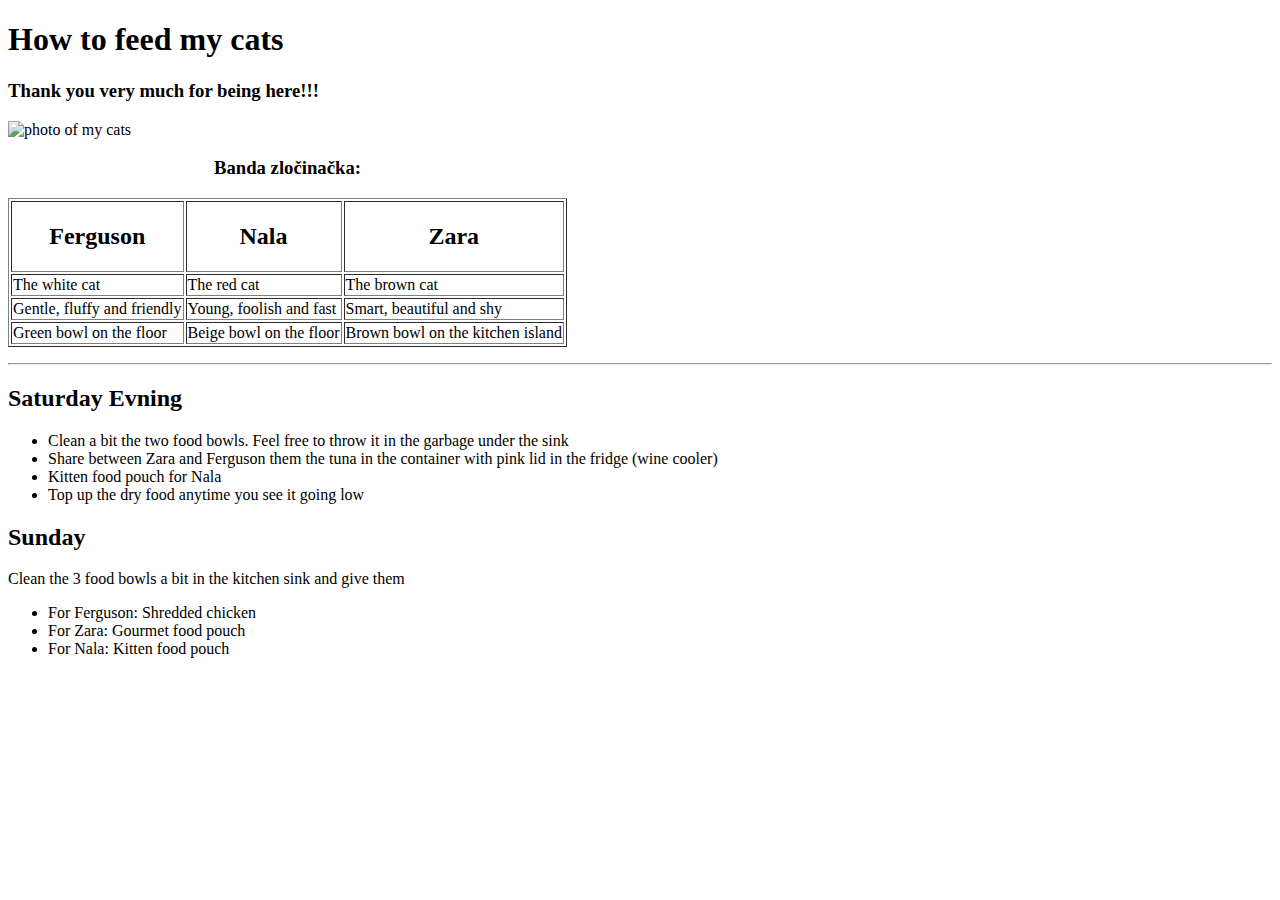
==== Mackovi.html @ 347ea31c "Add files via upload" ====
<!DOCTYPE html>
<html lang = "en">
<head>
  <meta charset = "UTF-8">
  <title>Mackovi</title>
</head>
<body>

  <h1>How to feed my cats</h1>
  <h3>Thank you very much for being here!!!</h3>
<p>
<table border = "1">
<caption><h3>Banda zločinačka:</h3></caption>
  <img src="D:\WorkFolder\WebPages\Mackovi\Mackovi.jpg" alt="photo of my cats" width=42%>
  <tr><th><h2>Ferguson</h2></th><th><h2>Nala</h2></th><th><h2>Zara</h2></th>
  <tr><td>The white cat</td><td>The red cat</td><td>The brown cat</td>
  <tr><td>Gentle, fluffy and friendly</td><td>Young, foolish and fast</td><td>Smart, beautiful and shy</td>
  <tr><td>Green bowl on the floor</td><td>Beige bowl on the floor</td><td>Brown bowl on the kitchen island</td>
</table>
</p>
<hr>
  <h2>Saturday Evning</h2>
  <ul>
    <li>Clean a bit the two food bowls. Feel free to throw it in the garbage under the sink</li>
    <li>Share between Zara and Ferguson them the tuna in the container with pink lid in the fridge (wine cooler)</li>
    <li>Kitten food pouch for Nala</li>
    <li>Top up the dry food anytime you see it going low</li>
  </ul>
  <h2>Sunday</h2>
  <p>Clean the 3 food bowls a bit in the kitchen sink and give them
    <ul>
      <li>For Ferguson: Shredded chicken</li>
      <li>For Zara: Gourmet food pouch</li>
      <li>For Nala: Kitten food pouch</li>
  </ul>
  </p>
</body>
</html>
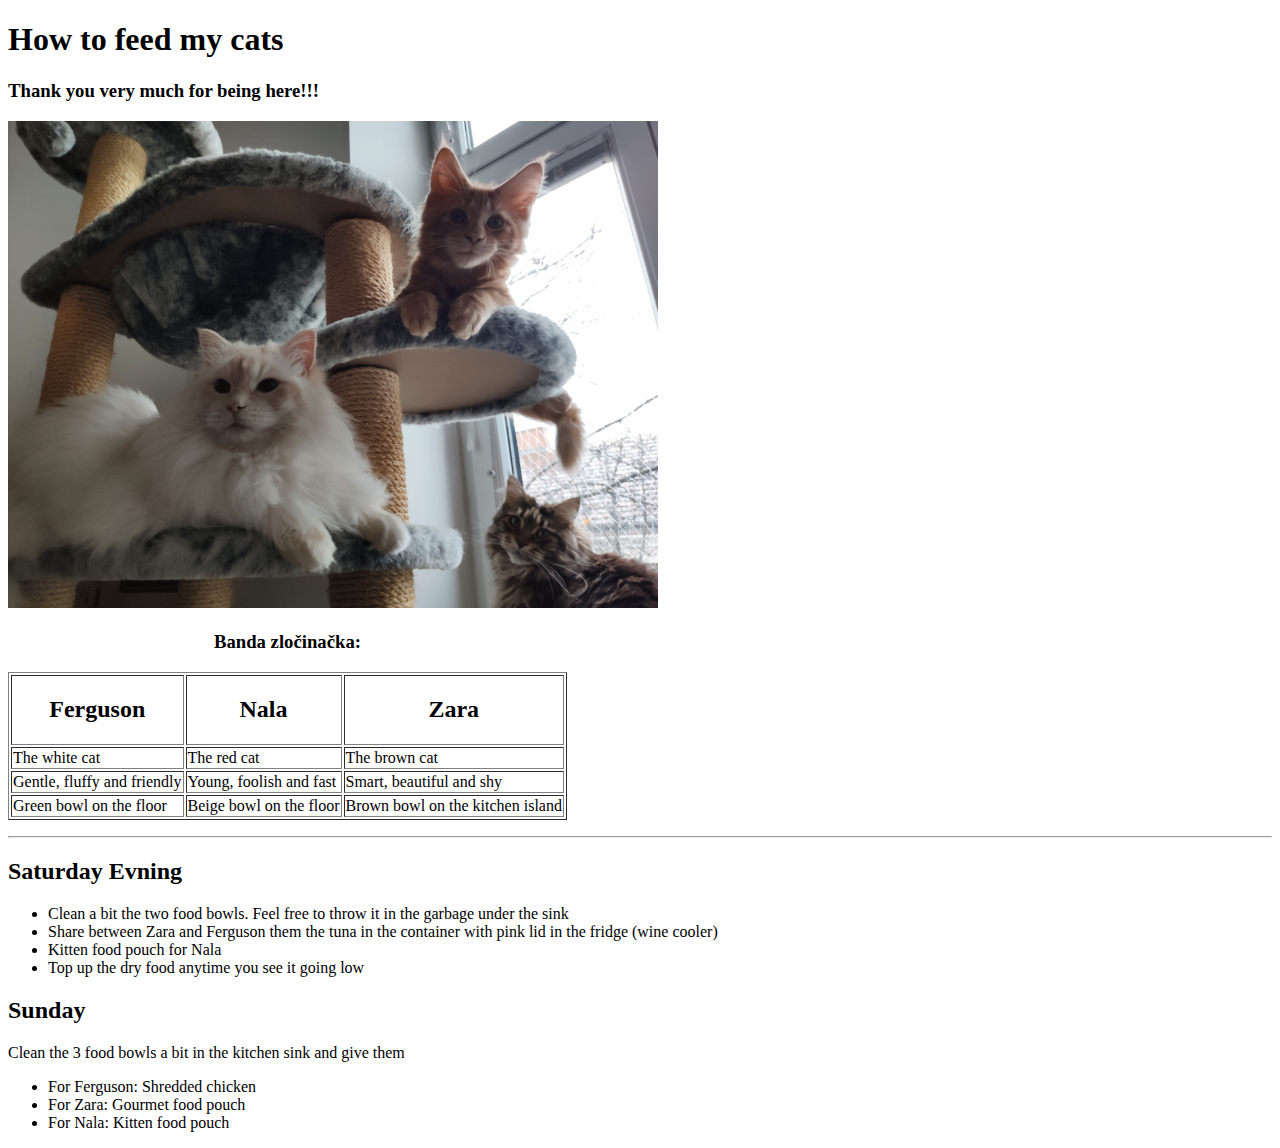
==== commit d444ac9e: "Update Mackovi.html" ====
--- a/Mackovi.html
+++ b/Mackovi.html
@@ -11,7 +11,7 @@
 <p>
 <table border = "1">
 <caption><h3>Banda zločinačka:</h3></caption>
-  <img src="D:\WorkFolder\WebPages\Mackovi\Mackovi.jpg" alt="photo of my cats" width=42%>
+  <img src="Mackovi.jpg" alt="photo of my cats" width="650px">
   <tr><th><h2>Ferguson</h2></th><th><h2>Nala</h2></th><th><h2>Zara</h2></th>
   <tr><td>The white cat</td><td>The red cat</td><td>The brown cat</td>
   <tr><td>Gentle, fluffy and friendly</td><td>Young, foolish and fast</td><td>Smart, beautiful and shy</td>
@@ -35,4 +35,4 @@
   </ul>
   </p>
 </body>
-</html>+</html>
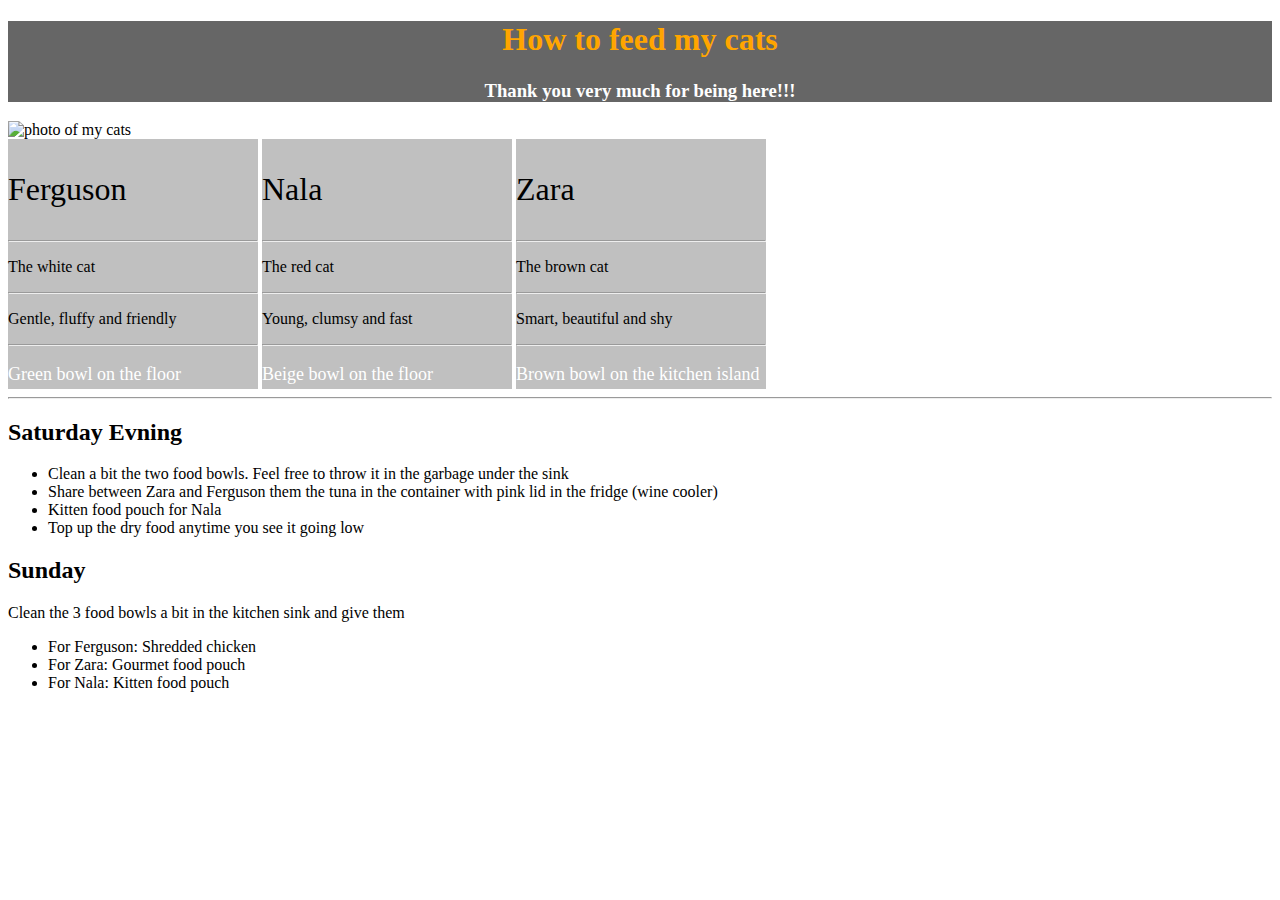
==== commit 6e004845: "Add files via upload" ====
--- a/Mackovi.html
+++ b/Mackovi.html
@@ -3,21 +3,43 @@
 <head>
   <meta charset = "UTF-8">
   <title>Mackovi</title>
+  <link rel="stylesheet" href="css/Mackovi.css"
 </head>
 <body>
-
+<header>
   <h1>How to feed my cats</h1>
   <h3>Thank you very much for being here!!!</h3>
-<p>
-<table border = "1">
-<caption><h3>Banda zločinačka:</h3></caption>
-  <img src="Mackovi.jpg" alt="photo of my cats" width="650px">
-  <tr><th><h2>Ferguson</h2></th><th><h2>Nala</h2></th><th><h2>Zara</h2></th>
-  <tr><td>The white cat</td><td>The red cat</td><td>The brown cat</td>
-  <tr><td>Gentle, fluffy and friendly</td><td>Young, foolish and fast</td><td>Smart, beautiful and shy</td>
-  <tr><td>Green bowl on the floor</td><td>Beige bowl on the floor</td><td>Brown bowl on the kitchen island</td>
-</table>
-</p>
+</header>
+  <img src="images/Mackovi.jpg" alt="photo of my cats" width=42%>
+<br>
+<div>
+<p style="font-size:xx-large">Ferguson</p>
+<hr>
+<p>The white cat</p>
+<hr>
+<p>Gentle, fluffy and friendly</p>
+<hr>
+<p style="font-size:large;color:white">Green bowl on the floor</p>
+</div>
+<div>
+<p style="font-size:xx-large">Nala</p>
+<hr>
+<p>The red cat</p>
+<hr>
+<p>Young, clumsy and fast</p>
+<hr>
+<p style="font-size:large;color:white">Beige bowl on the floor</p>
+</div>
+<div>
+<p style="font-size:xx-large">Zara</p>
+<hr>
+<p>The brown cat</p>
+<hr>
+<p>Smart, beautiful and shy</p>
+<hr>
+<p style="font-size:large;color:white">Brown bowl on the kitchen island</p>
+</div>
+  
 <hr>
   <h2>Saturday Evning</h2>
   <ul>
@@ -35,4 +57,4 @@
   </ul>
   </p>
 </body>
-</html>
+</html>--- a/css/Mackovi.css
+++ b/css/Mackovi.css
@@ -0,0 +1,18 @@
+header{
+	background: #666666;
+	text-align: center;
+}
+h1{
+	color: orange;
+	font-size: 200%;
+}
+h3{
+	color: white;
+}
+div{
+	display: inline-block;
+	height:250px;
+	width:250px;
+	background: silver;
+	float: center;
+}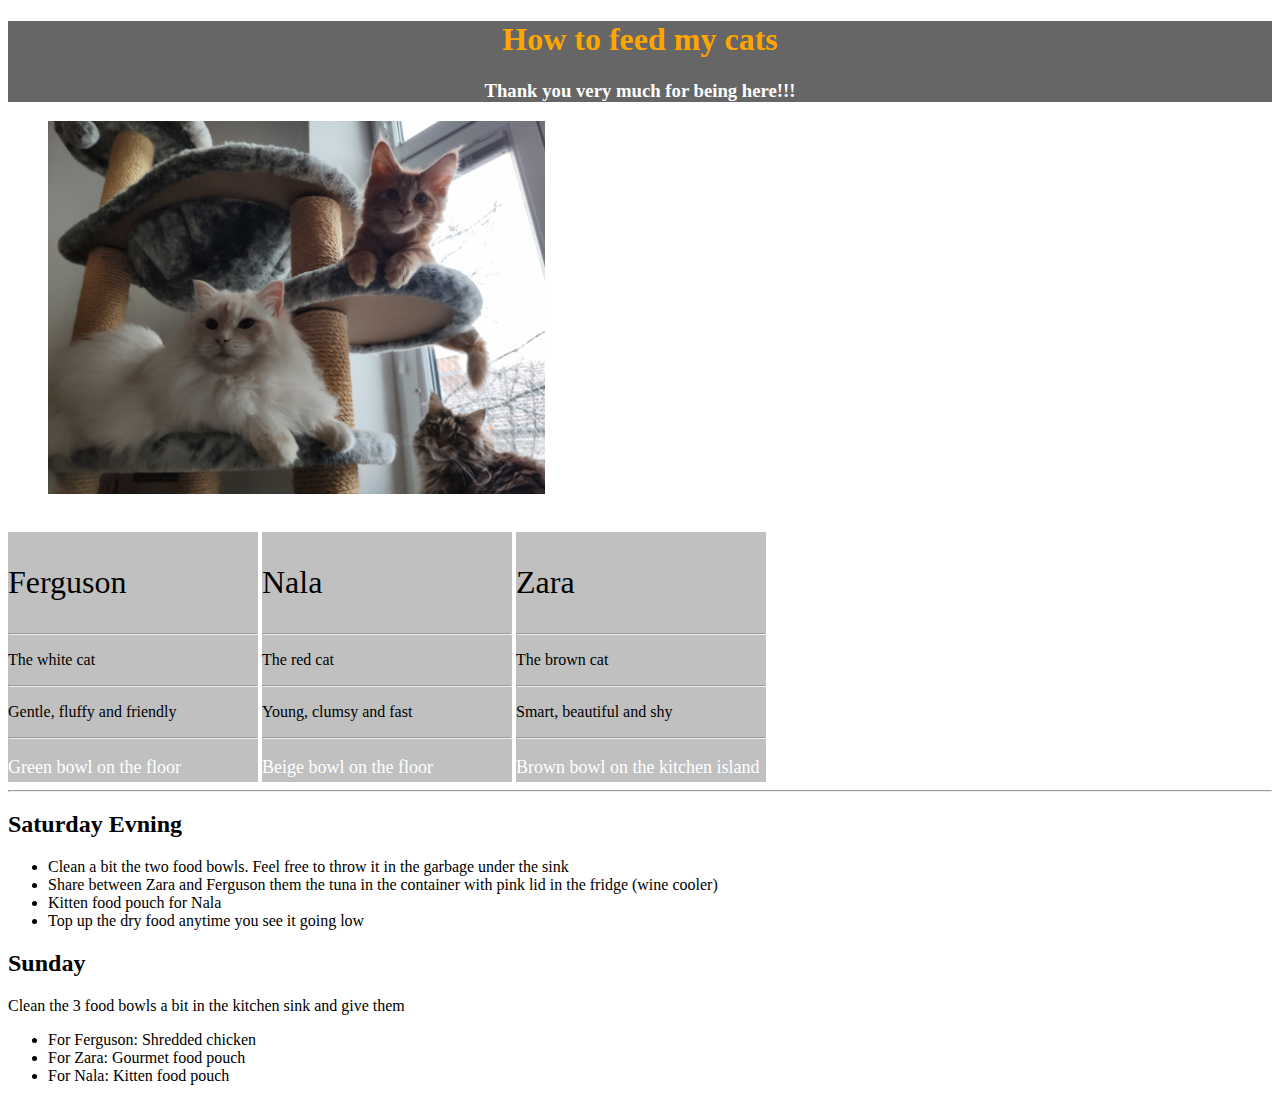
==== commit a2a965b8: "Update Mackovi.html" ====
--- a/Mackovi.html
+++ b/Mackovi.html
@@ -10,7 +10,9 @@
   <h1>How to feed my cats</h1>
   <h3>Thank you very much for being here!!!</h3>
 </header>
+<figure>
   <img src="images/Mackovi.jpg" alt="photo of my cats" width=42%>
+  </figure>
 <br>
 <div>
 <p style="font-size:xx-large">Ferguson</p>
@@ -57,4 +59,4 @@
   </ul>
   </p>
 </body>
-</html>+</html>
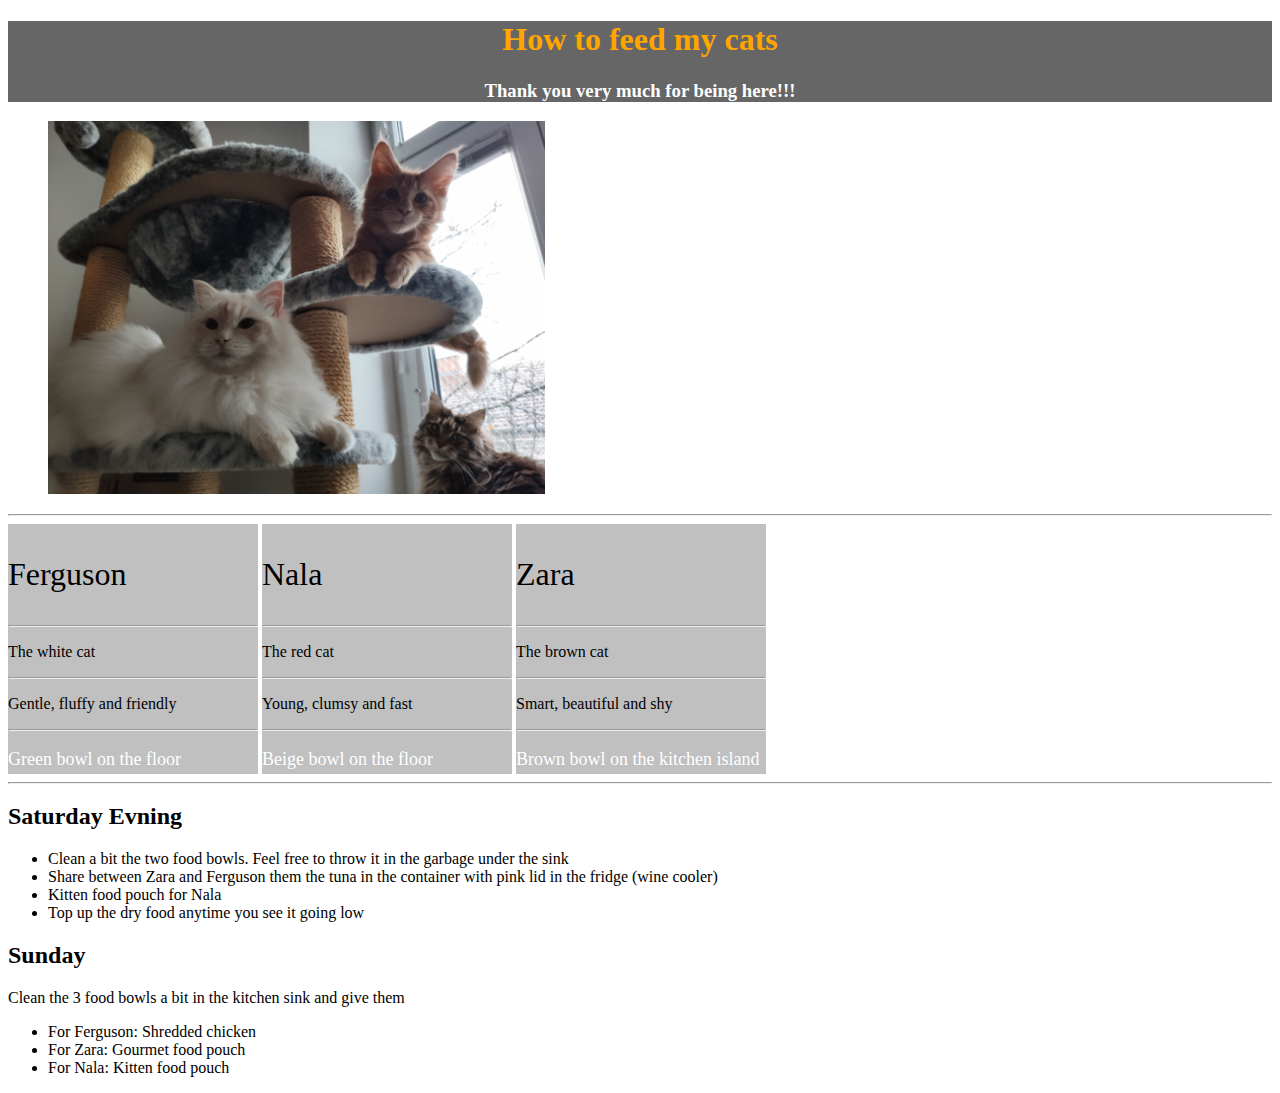
==== commit 5bdb8885: "Update Mackovi.html" ====
--- a/Mackovi.html
+++ b/Mackovi.html
@@ -13,7 +13,7 @@
 <figure>
   <img src="images/Mackovi.jpg" alt="photo of my cats" width=42%>
   </figure>
-<br>
+<hr>
 <div>
 <p style="font-size:xx-large">Ferguson</p>
 <hr>
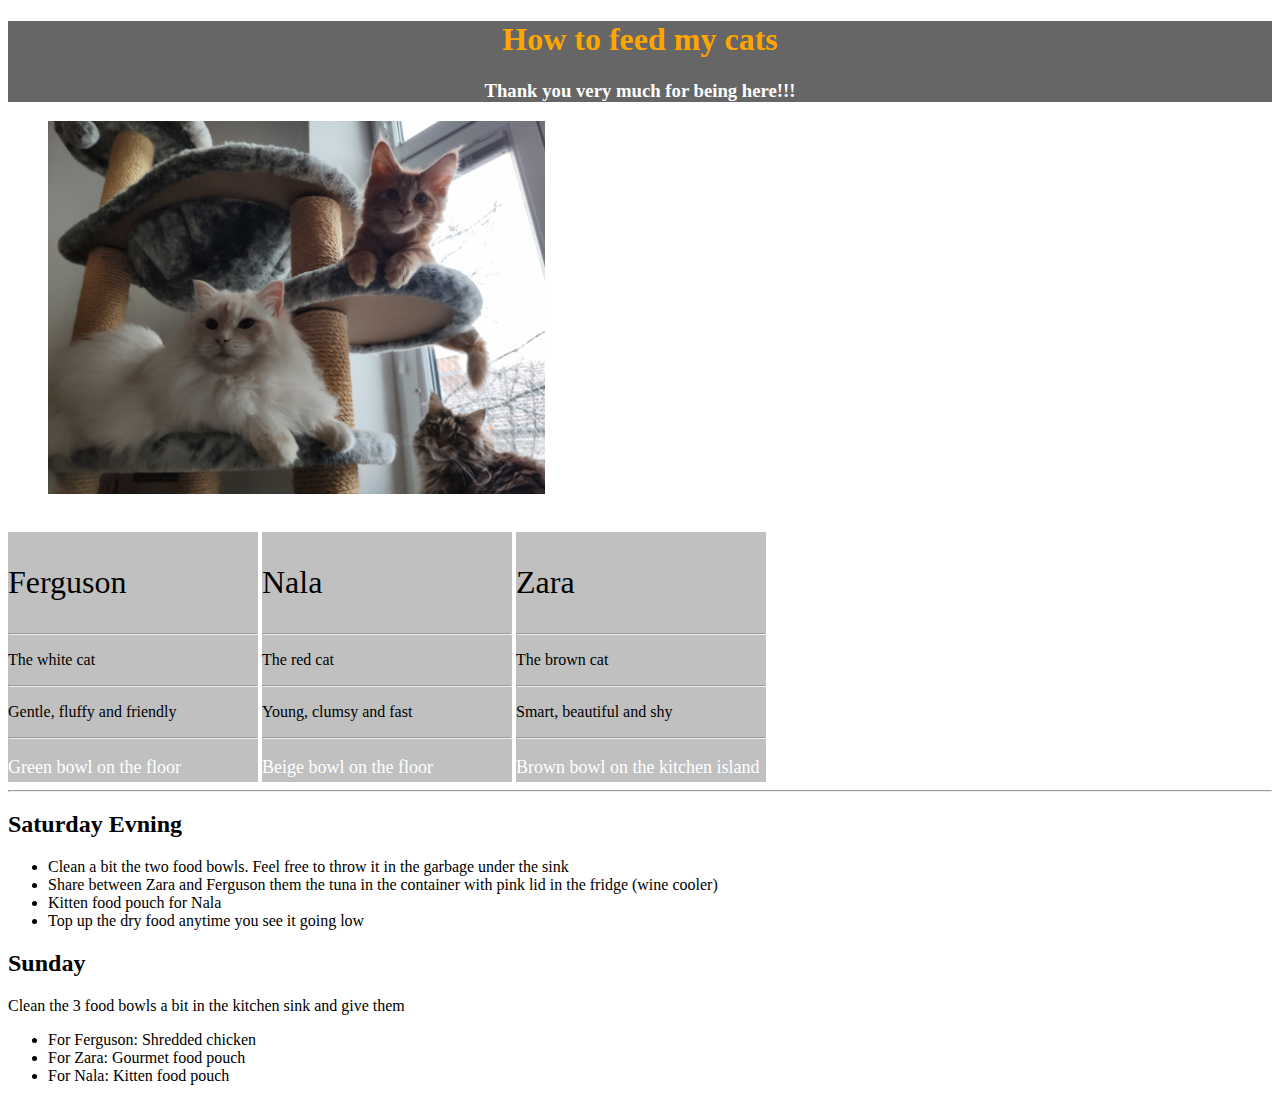
==== commit deb1db6a: "Update Mackovi.html" ====
--- a/Mackovi.html
+++ b/Mackovi.html
@@ -12,8 +12,8 @@
 </header>
 <figure>
   <img src="images/Mackovi.jpg" alt="photo of my cats" width=42%>
-  </figure>
-<hr>
+</figure>
+<br>
 <div>
 <p style="font-size:xx-large">Ferguson</p>
 <hr>
@@ -40,8 +40,7 @@
 <p>Smart, beautiful and shy</p>
 <hr>
 <p style="font-size:large;color:white">Brown bowl on the kitchen island</p>
-</div>
-  
+</div> 
 <hr>
   <h2>Saturday Evning</h2>
   <ul>
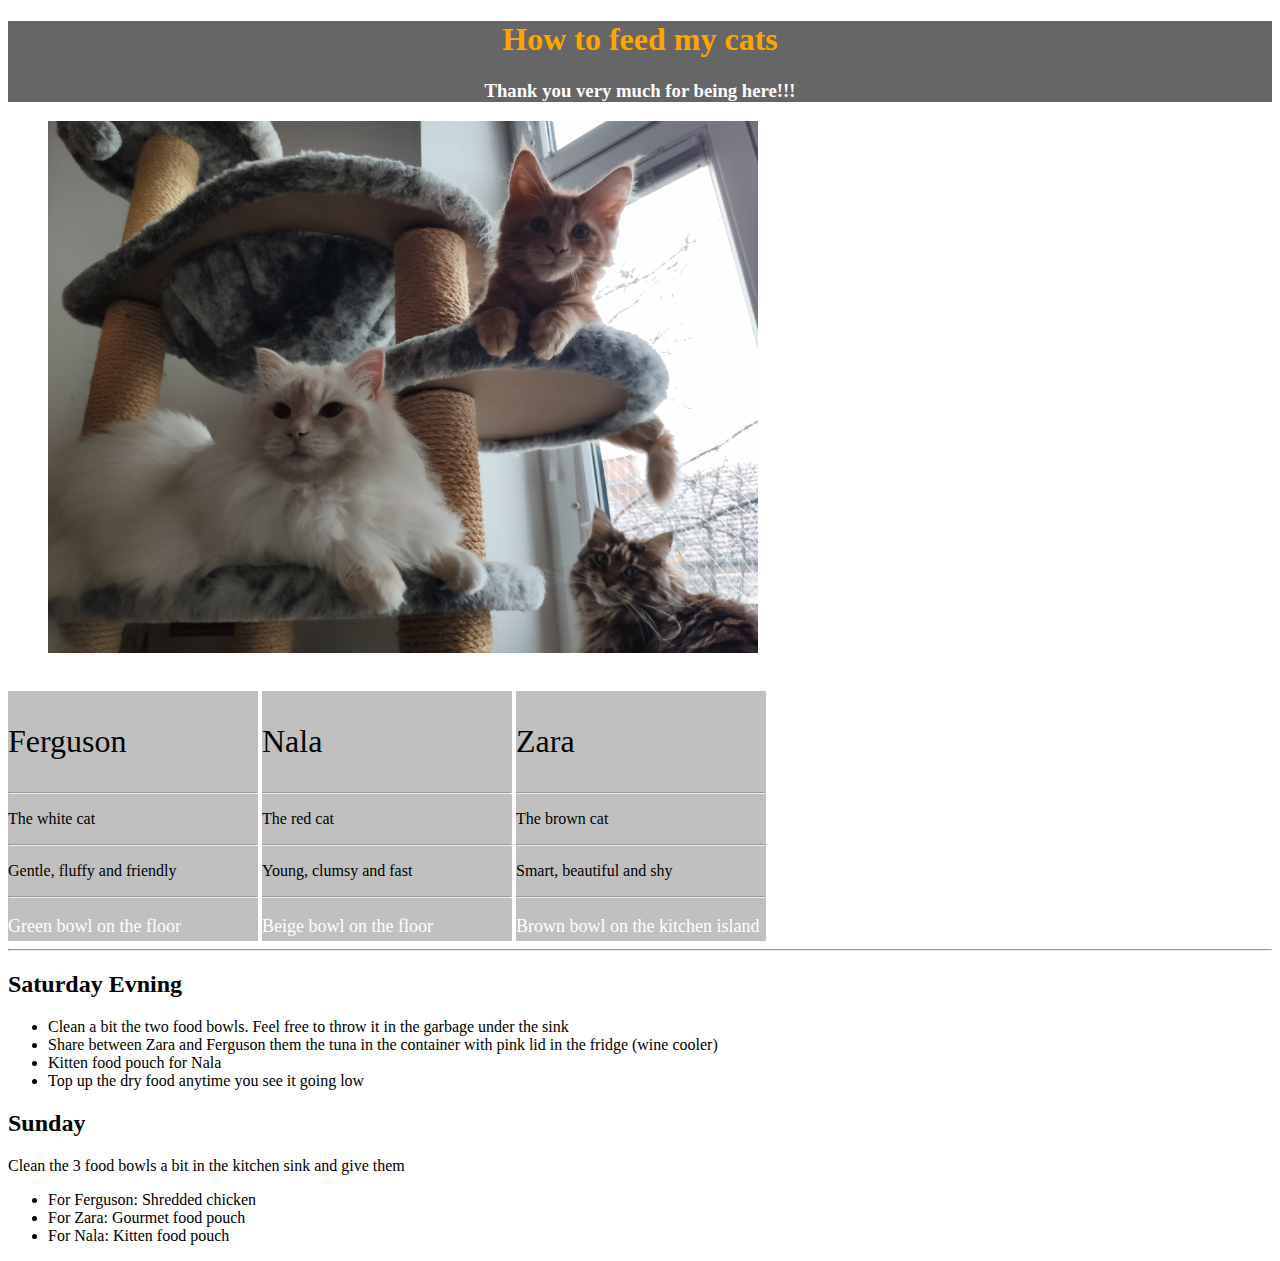
==== commit e48460ed: "Update Mackovi.html" ====
--- a/Mackovi.html
+++ b/Mackovi.html
@@ -11,7 +11,7 @@
   <h3>Thank you very much for being here!!!</h3>
 </header>
 <figure>
-  <img src="images/Mackovi.jpg" alt="photo of my cats" width=42%>
+  <img src="images/Mackovi.jpg" alt="photo of my cats" width=60%>
 </figure>
 <br>
 <div>
--- a/css/Mackovi.css
+++ b/css/Mackovi.css
@@ -14,5 +14,4 @@
 	height:250px;
 	width:250px;
 	background: silver;
-	float: center;
-}+}
